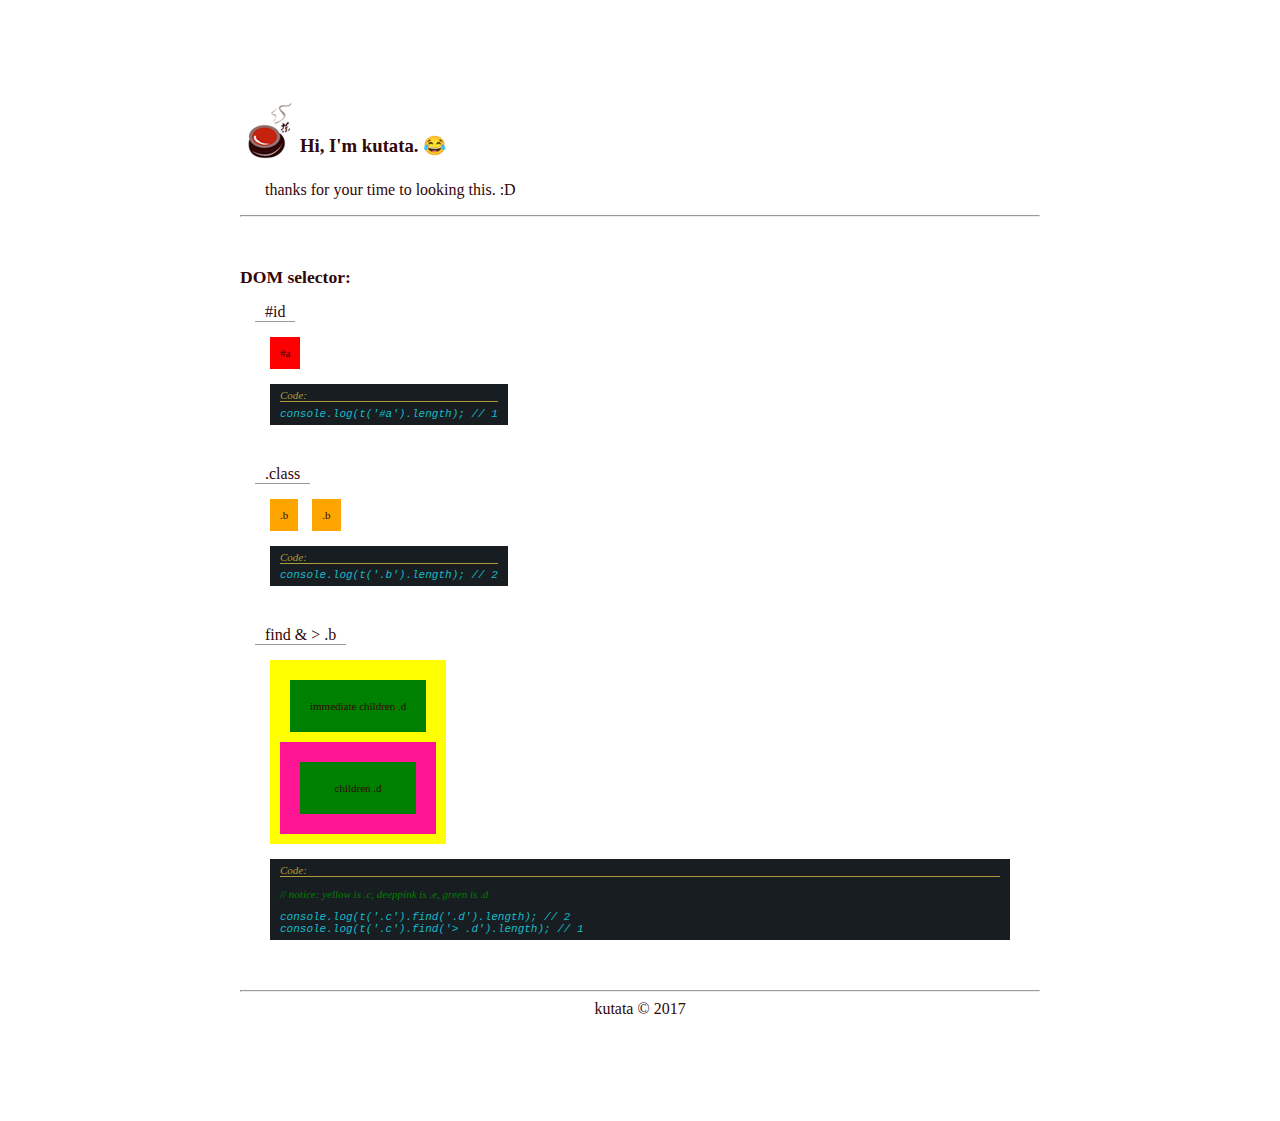
==== index.html @ b1c5b0e5 "update" ====
<!DOCTYPE html>
<html lang="en">
<head>
<meta charset="utf-8">
<title>😂Hi, I'm kutata.</title>
<meta name="viewport" content="width=device-width, initial-scale=1, maximum-scale=1">
<link rel="stylesheet" href="tea.css" />
<link rel="stylesheet" href="sample.css" />
<link rel="stylesheet" href="code.css" />
</head>
<body>
  <div class="container">
    <header>
      <h1><img src="tea.png" />
      <span>Hi, I'm kutata. 😂</span></h1>
      <p>thanks for your time to looking this. :D
    </header>

    <hr />

    <section>
      <h2>DOM selector:</h2>

      <div>
        <dl>
          <dt>#id</dt>
          <dd>
            <div id="a">#a</div>
          </dd>
          <dd class="code">
          <code>console.log(t('#a').length); // 1</code>
          </dd>
        </dl>

        <dl>
          <dt>.class</dt>
          <dd>
            <div class="b">.b</div>
            <div class="b">.b</div>
          </dd>
          <dd class="code">
          <pre><code>console.log(t('.b').length); // 2</code></pre>
          </dd>
        </dl>

        <dl>
          <dt>find &amp; &gt; .b</dt>
          <dd>
            <div class="c">
              <div class="d">
                immediate children .d
              </div>
              <div class="e">
                <div class="d">children .d</div>
              </div>
            </div>
            </dd>

            <dd class="code block"> <!-- holy fix 😅 -->
          <p class="comment">// notice: yellow is .c, deeppink is .e, green is .d</p>
          <pre><code>console.log(t('.c').find('.d').length); // 2
console.log(t('.c').find('> .d').length); // 1</code></pre>
          </dd>
        </dl>
      </div>
    </section>

    <hr />

    <footer>
      kutata &copy; 2017
    <footer>
  </div>
</body>
</html>
---- tea.css ----
/* reset */
body { color: #310708; }
h1 { font-size: 1.17em; }
h2 { font-size: 1.1em; }
h3 { font-size: 0.83em; }
h4 { font-size: 0.67em; }
h5 { font-size: 0.5em; }
ul li { list-style: square; }
li { min-height: 25px; line-height: 25px; }
a { color: #c5230e; }

/* global */
.block { display: block!important; }
.alert { color: red; }
.comment { color: green; }

/* let's go! */
.container {
  position: relative;
  margin: 100px auto;
  max-width: 800px;
}

header h1 {
  position: relative;
}

header h1 span {
  position: absolute;
  top: 35px;
  left: 60px;
}

header p { text-indent: 25px; }

section {
  margin: 50px auto;
}

dl {
  margin: 15px 15px 40px;
  overflow: hidden;
}

dt {
  display: inline-block;
  padding: 0 10px;
  border-bottom: 1px solid #9a9a9a;
}

dd {
  margin: 15px 15px 0;
}

footer {
  text-align: center;
}

.to-be-continue { color: #999; }

/* onlly support mobile phone right now */
@media (max-width: 768px) {
  .container {
    margin: 20px 20px;
  }

  header p {
    text-indent: 0;
  }
}
---- sample.css ----
#a, .b, .c, .e, .d {
  padding: 10px;
  font-size: 11px;
}

#a {
  display: inline-block;
  margin-right: 10px;
  background: red;
  padding: 10px;
  text-align: center;
}

.b, .c {
  text-align: center;
}

.b {
  display: inline-block;
  margin-right: 10px;
  background: orange;
  padding: 10px;
}

.c {
  padding: 10px;
  background: yellow;
  display: inline-block;
}

.e {
  padding: 10px;
  background: deeppink;
}

.d {
  margin: 10px;
  padding: 20px;
  background: green;
}
---- code.css ----
.code {
  display: inline-block;
  background: #181d22;
  padding: 5px 10px;
  font-family: verdana;
  font-size: 11px;
  font-style: italic;
  color: #ae9b36;
}

.code:before {
  content: 'Code:';
  margin-bottom: 5px;
  display: block;
  border-bottom: 1px solid #ae9b36;
}

.code pre {
  margin: 0;
  overflow: hidden;
  display: block;
  white-space: pre-line;
  word-wrap: break-word;
}

.code code {
  color: #16bbc6;
}
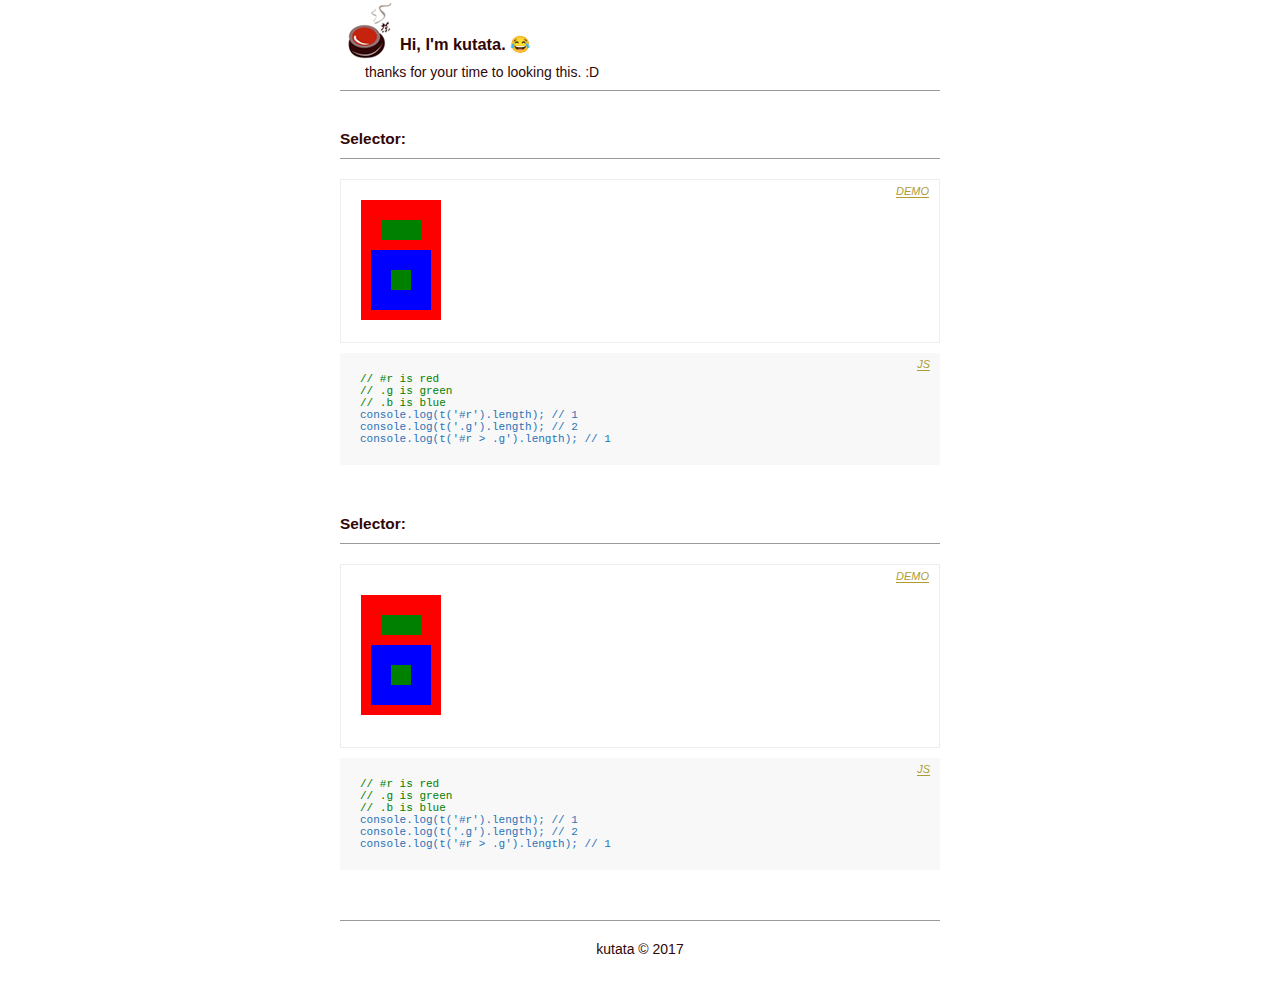
==== commit 590fa77e: "update" ====
--- a/index.html
+++ b/index.html
@@ -5,71 +5,91 @@
 <title>😂Hi, I'm kutata.</title>
 <meta name="viewport" content="width=device-width, initial-scale=1, maximum-scale=1">
 <link rel="stylesheet" href="tea.css" />
-<link rel="stylesheet" href="sample.css" />
 <link rel="stylesheet" href="code.css" />
+<script src="t.js"></script>
 </head>
 <body>
-  <div class="container">
-    <header>
-      <h1><img src="tea.png" />
-      <span>Hi, I'm kutata. 😂</span></h1>
-      <p>thanks for your time to looking this. :D
-    </header>
+  <header>
+    <div class="header-content">
+      <h1>
+        <img src="tea.png" />
+        <span>Hi, I'm kutata. 😂</span>
+      </h1>
+      <p>thanks for your time to looking this. :D</p>
+    </div>
+  </header>
 
-    <hr />
+  <div class="main">
+    <section>
+      <h2>Selector:</h2>
+
+      <div class="demo">
+        <div id="r">
+          <div class="g"></div>
+          <div class="b">
+            <div class="g"></div>
+          </div>
+        </div>
+      </div>
+
+      <figure class="code js">
+        <pre class="comment">// #r is red
+// .g is green
+// .b is blue</pre>
+         <pre><code>console.log(t('#r').length); // 1
+console.log(t('.g').length); // 2
+console.log(t('#r > .g').length); // 1</code></pre>
+      </figure>
+    </section>
 
     <section>
-      <h2>DOM selector:</h2>
+      <h2>Selector:</h2>
+      <div class="demo">
+      <p>
+        <div id="r">
+          <div class="g"></div>
+          <div class="b">
+            <div class="g"></div>
+          </div>
+        </div>
+      </p>
+      </div>
 
-      <div>
-        <dl>
-          <dt>#id</dt>
-          <dd>
-            <div id="a">#a</div>
-          </dd>
-          <dd class="code">
-          <code>console.log(t('#a').length); // 1</code>
-          </dd>
-        </dl>
-
-        <dl>
-          <dt>.class</dt>
-          <dd>
-            <div class="b">.b</div>
-            <div class="b">.b</div>
-          </dd>
-          <dd class="code">
-          <pre><code>console.log(t('.b').length); // 2</code></pre>
-          </dd>
-        </dl>
-
-        <dl>
-          <dt>find &amp; &gt; .b</dt>
-          <dd>
-            <div class="c">
-              <div class="d">
-                immediate children .d
-              </div>
-              <div class="e">
-                <div class="d">children .d</div>
-              </div>
-            </div>
-            </dd>
-
-            <dd class="code block"> <!-- holy fix 😅 -->
-          <p class="comment">// notice: yellow is .c, deeppink is .e, green is .d</p>
-          <pre><code>console.log(t('.c').find('.d').length); // 2
-console.log(t('.c').find('> .d').length); // 1</code></pre>
-          </dd>
-        </dl>
-      </div>
+      <figure class="code js">
+        <pre class="comment">// #r is red
+// .g is green
+// .b is blue</pre>
+         <pre><code>console.log(t('#r').length); // 1
+console.log(t('.g').length); // 2
+console.log(t('#r > .g').length); // 1</code></pre>
+      </figure>
     </section>
 
-    <hr />
+  </div>
 
-    <footer>
+  <footer>
+    <div class="footer-content">
       kutata &copy; 2017
-    <footer>
-  </div>
+    </div>
+  </footer>
+
+  <style>
+#r {
+  padding: 10px;
+  background-color: red;
+  display: inline-block;
+}
+
+.g {
+  margin: 10px;
+  padding: 10px;
+  background-color: green;
+}
+
+.b {
+  padding: 10px;
+  background: blue;
+}
+  </style>
 </body>
 </html>
--- a/tea.css
+++ b/tea.css
@@ -1,5 +1,11 @@
 /* reset */
-body { color: #310708; }
+*, html {
+  margin: 0; padding: 0;
+}
+body { color: #310708;
+  font-family: "Source Sans Pro", "Helvetica Neue", Arial, sans-serif;
+  font-size: 14px;
+}
 h1 { font-size: 1.17em; }
 h2 { font-size: 1.1em; }
 h3 { font-size: 0.83em; }
@@ -7,6 +13,7 @@
 h5 { font-size: 0.5em; }
 ul li { list-style: square; }
 li { min-height: 25px; line-height: 25px; }
+p { margin-bottom: 10px; }
 a { color: #c5230e; }
 
 /* global */
@@ -15,26 +22,40 @@
 .comment { color: green; }
 
 /* let's go! */
-.container {
+header {
+  position: fixed;
+  top: 0;
+  width: 100%;
+  z-index: 999;
+  background-color: white;
+}
+.header-content {
   position: relative;
-  margin: 100px auto;
-  max-width: 800px;
+  margin: 0 auto 20px;
+  max-width: 600px;
+  border-bottom: 1px solid #9a9a9a;
 }
-
-header h1 {
-  position: relative;
-}
-
-header h1 span {
+.header-content h1 span {
   position: absolute;
   top: 35px;
   left: 60px;
 }
+.header-content p { text-indent: 25px; }
 
-header p { text-indent: 25px; }
+.main {
+  position: relative;
+  margin: 130px auto 0;
+  max-width: 600px;
+}
 
 section {
   margin: 50px auto;
+}
+
+section h2 {
+  margin-bottom: 20px;
+  padding-bottom: 10px;
+  border-bottom: 1px solid #9a9a9a;
 }
 
 dl {
@@ -53,18 +74,35 @@
 }
 
 footer {
+  margin: 0 auto;
+  max-width: 600px;
+}
+
+.footer-content {
+  padding: 20px 0;
+  border-top: 1px solid #9a9a9a;
   text-align: center;
 }
 
 .to-be-continue { color: #999; }
 
-/* onlly support mobile phone right now */
-@media (max-width: 768px) {
-  .container {
-    margin: 20px 20px;
+/* mobile devices support */
+@media (max-width: 600px) {
+  .main {
+    margin: 130px 20px 0;
   }
 
-  header p {
+  .header-content {
+    margin: 0 20px 20px;
+  }
+
+  .header-content p {
     text-indent: 0;
   }
+
+  .footer-content {
+    border-top: 1px solid #9a9a9a;
+    margin: 20px;
+    padding-bottom: 0;
+  }
 }
--- a/code.css
+++ b/code.css
@@ -1,29 +1,54 @@
-.code {
-  display: inline-block;
-  background: #181d22;
-  padding: 5px 10px;
-  font-family: verdana;
+.demo {
+  position: relative;
+  padding: 20px;
+  margin-bottom: 10px;
+  border: 1px solid #eee;
   font-size: 11px;
+}
+
+.demo:before {
+  content: 'DEMO';
+  position: absolute;
+  top: 5px;
+  right: 10px;
+  margin-bottom: 5px;
+  display: block;
+  border-bottom: 1px solid #ae9b36;
+  text-align: right;
   font-style: italic;
   color: #ae9b36;
 }
 
+figure {
+  position: relative;
+  display: block;
+  margin: 0;
+  overflow-x: scroll;
+}
+
+.code {
+  background-color: #f8f8f8;
+  padding: 5px 10px;
+  padding: 20px;
+  font-size: 11px;
+  color: #ae9b36;
+}
+
+.code.js:before {
+  content: 'JS';
+}
+
 .code:before {
-  content: 'Code:';
+  position: absolute;
+  top: 5px;
+  right: 10px;
   margin-bottom: 5px;
   display: block;
   border-bottom: 1px solid #ae9b36;
-}
-
-.code pre {
-  margin: 0;
-  overflow: hidden;
-  display: block;
-  white-space: pre-line;
-  word-wrap: break-word;
+  text-align: right;
+  font-style: italic;
 }
 
 .code code {
-  color: #16bbc6;
+  color: #2973b7;
 }
-
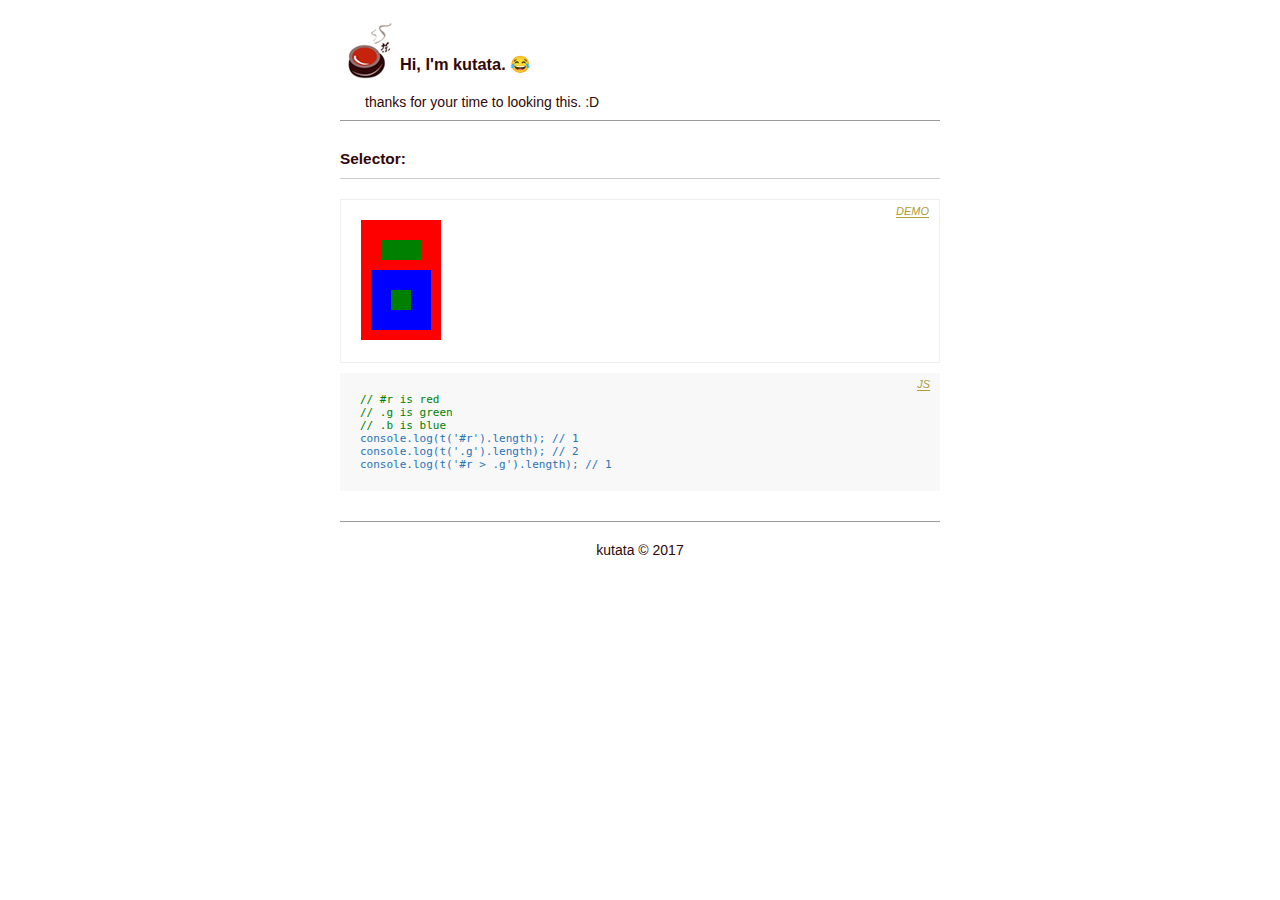
==== commit 8ed72de3: "update" ====
--- a/index.html
+++ b/index.html
@@ -41,30 +41,6 @@
 console.log(t('#r > .g').length); // 1</code></pre>
       </figure>
     </section>
-
-    <section>
-      <h2>Selector:</h2>
-      <div class="demo">
-      <p>
-        <div id="r">
-          <div class="g"></div>
-          <div class="b">
-            <div class="g"></div>
-          </div>
-        </div>
-      </p>
-      </div>
-
-      <figure class="code js">
-        <pre class="comment">// #r is red
-// .g is green
-// .b is blue</pre>
-         <pre><code>console.log(t('#r').length); // 1
-console.log(t('.g').length); // 2
-console.log(t('#r > .g').length); // 1</code></pre>
-      </figure>
-    </section>
-
   </div>
 
   <footer>
@@ -74,22 +50,20 @@
   </footer>
 
   <style>
-#r {
-  padding: 10px;
-  background-color: red;
-  display: inline-block;
-}
-
-.g {
-  margin: 10px;
-  padding: 10px;
-  background-color: green;
-}
-
-.b {
-  padding: 10px;
-  background: blue;
-}
+    #r {
+      padding: 10px;
+      background-color: red;
+      display: inline-block;
+    }
+    .g {
+      margin: 10px;
+      padding: 10px;
+      background-color: green;
+    }
+    .b {
+      padding: 10px;
+      background: blue;
+    }
   </style>
 </body>
 </html>
--- a/tea.css
+++ b/tea.css
@@ -12,8 +12,8 @@
 h4 { font-size: 0.67em; }
 h5 { font-size: 0.5em; }
 ul li { list-style: square; }
-li { min-height: 25px; line-height: 25px; }
-p { margin-bottom: 10px; }
+li { margin-left: 40px; min-height: 25px; line-height: 25px; }
+p { margin: 10px 0; }
 a { color: #c5230e; }
 
 /* global */
@@ -31,7 +31,7 @@
 }
 .header-content {
   position: relative;
-  margin: 0 auto 20px;
+  margin: 20px auto 0;
   max-width: 600px;
   border-bottom: 1px solid #9a9a9a;
 }
@@ -44,18 +44,19 @@
 
 .main {
   position: relative;
-  margin: 130px auto 0;
+  margin: 150px auto 0;
+  padding-bottom: 30px;
   max-width: 600px;
 }
 
 section {
-  margin: 50px auto;
+  margin: 30px auto 0;
 }
 
 section h2 {
   margin-bottom: 20px;
   padding-bottom: 10px;
-  border-bottom: 1px solid #9a9a9a;
+  border-bottom: 1px solid #ccc;
 }
 
 dl {
@@ -88,17 +89,18 @@
 
 /* mobile devices support */
 @media (max-width: 600px) {
-  .main {
-    margin: 130px 20px 0;
-  }
-
   .header-content {
-    margin: 0 20px 20px;
+    margin: 20px 20px 0px;
   }
 
   .header-content p {
     text-indent: 0;
   }
+
+  .main {
+    margin: 150px 20px 0;
+  }
+
 
   .footer-content {
     border-top: 1px solid #9a9a9a;
